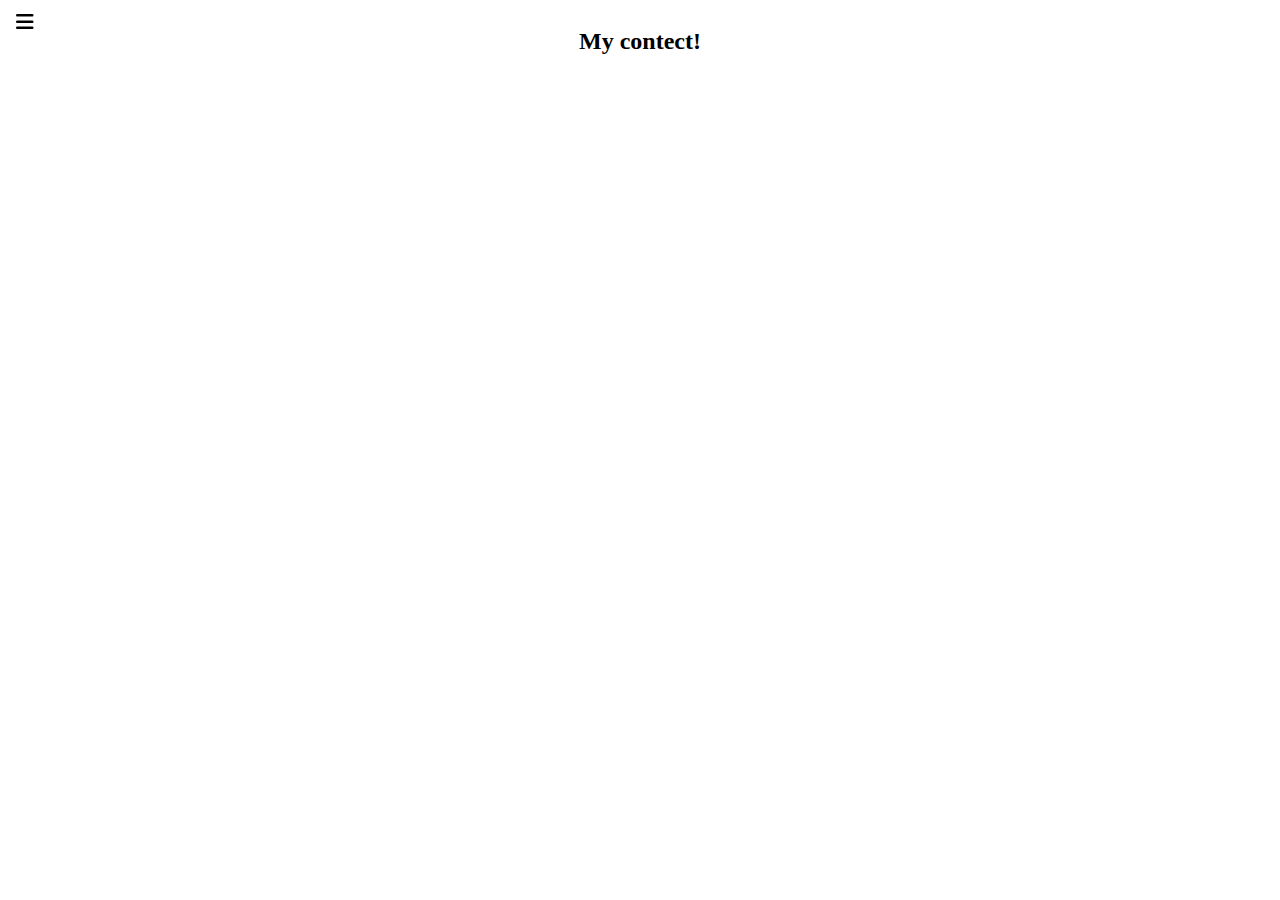
==== contact.html @ 546643df "Added new project" ====
<!DOCTYPE html>
<html lang="en">

<head>
    <meta charset="UTF-8">
    <meta http-equiv="X-UA-Compatible" content="IE=edge">
    <meta name="viewport" content="width=device-width, initial-scale=1.0">
    <link rel="stylesheet" href="https://cdnjs.cloudflare.com/ajax/libs/font-awesome/6.1.1/css/all.min.css">
    <link rel="stylesheet" href="styles/styles.css">
    <title>Text</title>
</head>

<body>
    <header>
        <nav>
            <button class="nav-btn open-btn">
                <i class="fas fa-bars"></i>
            </button>
            <div class="nav nav-black">
                <div class="nav nav-red">
                    <div class="nav nav-white">

                        <button class="nav-btn close-btn">
                            <i class="fas fa-times"></i>
                        </button>
                        <img src="images/sheCodes.png" alt="" class="logo">
                        <ul class="list">
                            <li class="nav-item">
                                <a class="nav-link active" href="index.html">Home</a>
                            </li>
                            <li class="nav-item">
                                <a class="nav-link active" href="contact.html">Contact</a>
                            </li>
                            <li class="nav-item">
                                <a class="nav-link active" href="photo.html">Photo</a>
                            </li>
                        </ul>
                    </div>
                </div>
            </div>
        </nav>
    </header>
<main>
    <h2>
        My contect!
    </h2>
</main>
    <script src="main/main.js"></script>
</body>

</html>
---- styles/styles.css ----
*{
    box-sizing: border-box;
}

body{
    font-family: Georgia, 'Times New Roman', Times, serif;
    display: flex;
    flex-direction: column;
    align-items: center;
    justify-content: center;
}

.text{
    text-transform: uppercase;
}

.logo{
    width: 150px;
}

.nav-btn{
    border: none;
    background-color: transparent;
    cursor: pointer;
    font-size: 20px;
}

.open-btn{
   position: fixed;
   top: 10px;
   left: 10px; 
}

.nav{
    position: fixed;
    top: 0;
    left: 0;
    height: 100vh;
    transform: translateX(-100%); 
    transition: transform 0.3s ease-in-out;
}

.nav.visible{
    transform: translateX(0);
}

.nav-black{
    background-color: #9871F3;
    width: 60%;
    max-width: 480px;
    min-width: 320px;
    transition-delay: 0.4s;
}

.nav-black.nav.visible{
    transition-delay: 0s;
}

.nav-red {
    background-color: #FD709B;
    width: 95%;
    transition-delay: 0.2s;
}

.nav-red.nav.visible {
    transition-delay: 0.2s;
}

.nav-white {
    background-color: #fff;
    width: 95%;
    padding: 40px;
    position: relative;
    transition-delay: 0s;
}

.nav-white.nav.visible {
    transition-delay: 0.4s;
}

.close-btn{
    position: absolute;
    top: 40px;
    right: 30px;
    color: rgb(184, 184, 184);
}

.list{
    list-style-type: none;
    padding: 0;
}

.list li{
  margin: 20px 0;  
}

.list li a{
    color: rgb(34,34,34);
    font-size: 14px;
    text-decoration: none;
    text-transform: uppercase;
}

.list ul{
    list-style-type: none;
    padding-left: 20px;
}

main{
    font-family: Georgia, 'Times New Roman', Times, serif;
    display: flex;
    flex-direction: column;
    align-items: center;
    justify-content: center;
}

main img{
    width: 300px;
}
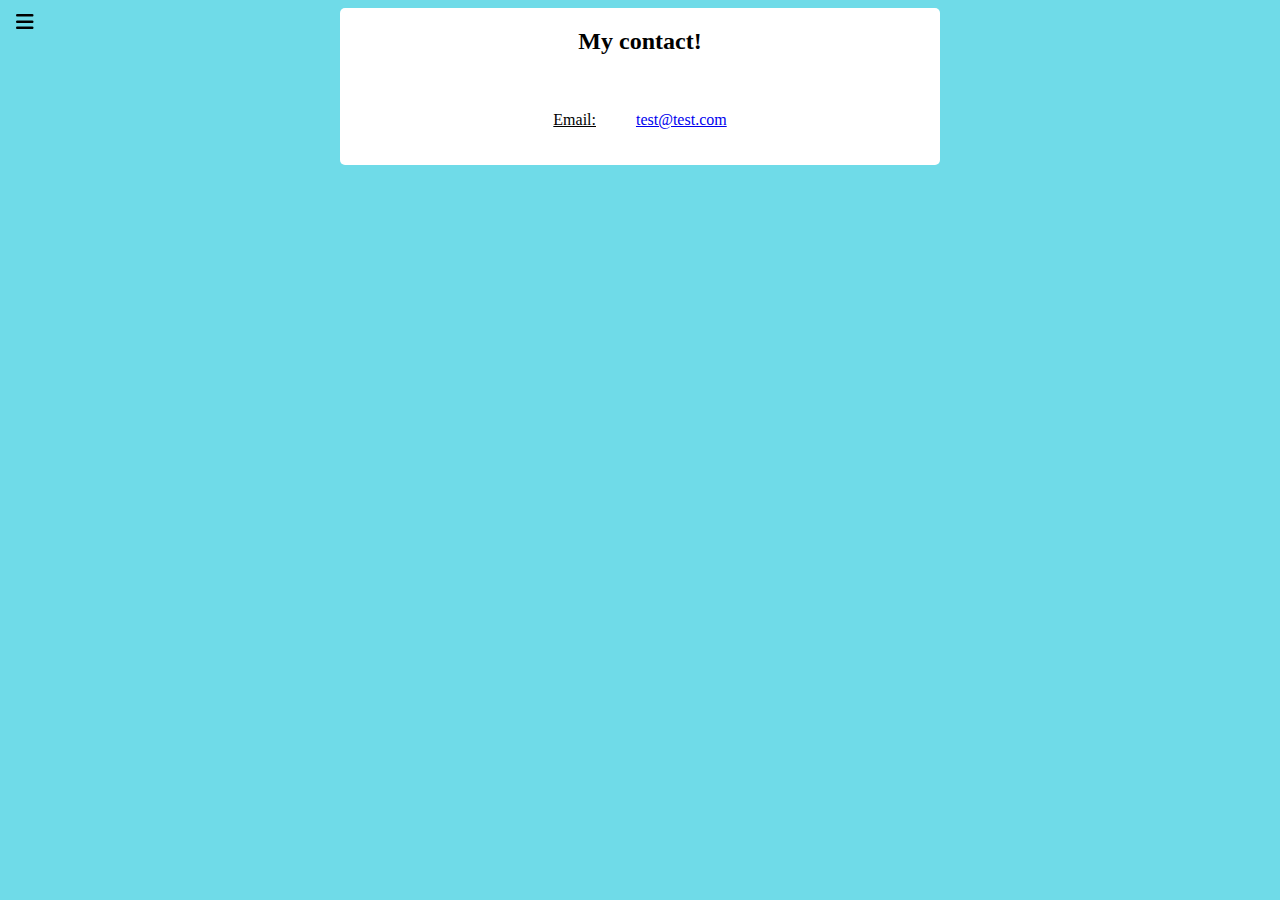
==== commit b0bee77f: "Added new styles" ====
--- a/contact.html
+++ b/contact.html
@@ -40,11 +40,21 @@
             </div>
         </nav>
     </header>
-<main>
-    <h2>
-        My contect!
-    </h2>
-</main>
+    <main>
+        <h2>
+            My contact!
+        </h2>
+        <div class="countainer">
+        <div class="column">
+            <p style="text-decoration: underline;">
+                Email:
+            </p>
+        </div>
+        <div class="column">
+            <a href="mailto:test@test.com" class="mail">test@test.com</a>
+        </div>
+        </div>
+    </main>
     <script src="main/main.js"></script>
 </body>
 
--- a/styles/styles.css
+++ b/styles/styles.css
@@ -8,6 +8,7 @@
     flex-direction: column;
     align-items: center;
     justify-content: center;
+    background-color: #6FDBE8;
 }
 
 .text{
@@ -112,11 +113,27 @@
     flex-direction: column;
     align-items: center;
     justify-content: center;
+    width: 600px;
+    background-color: #fff;
+    border-radius: 5px;
 }
 
-main img{
+img{
+    margin: 20px;
     width: 300px;
+    border: 1px solid #fff;
 }
 
+.countainer{
+    display: flex;
+    justify-content: center;
+    align-items: center;
+}
+.column{
+    padding: 20px;
 
+}
 
+h2{
+text-align: center;
+}